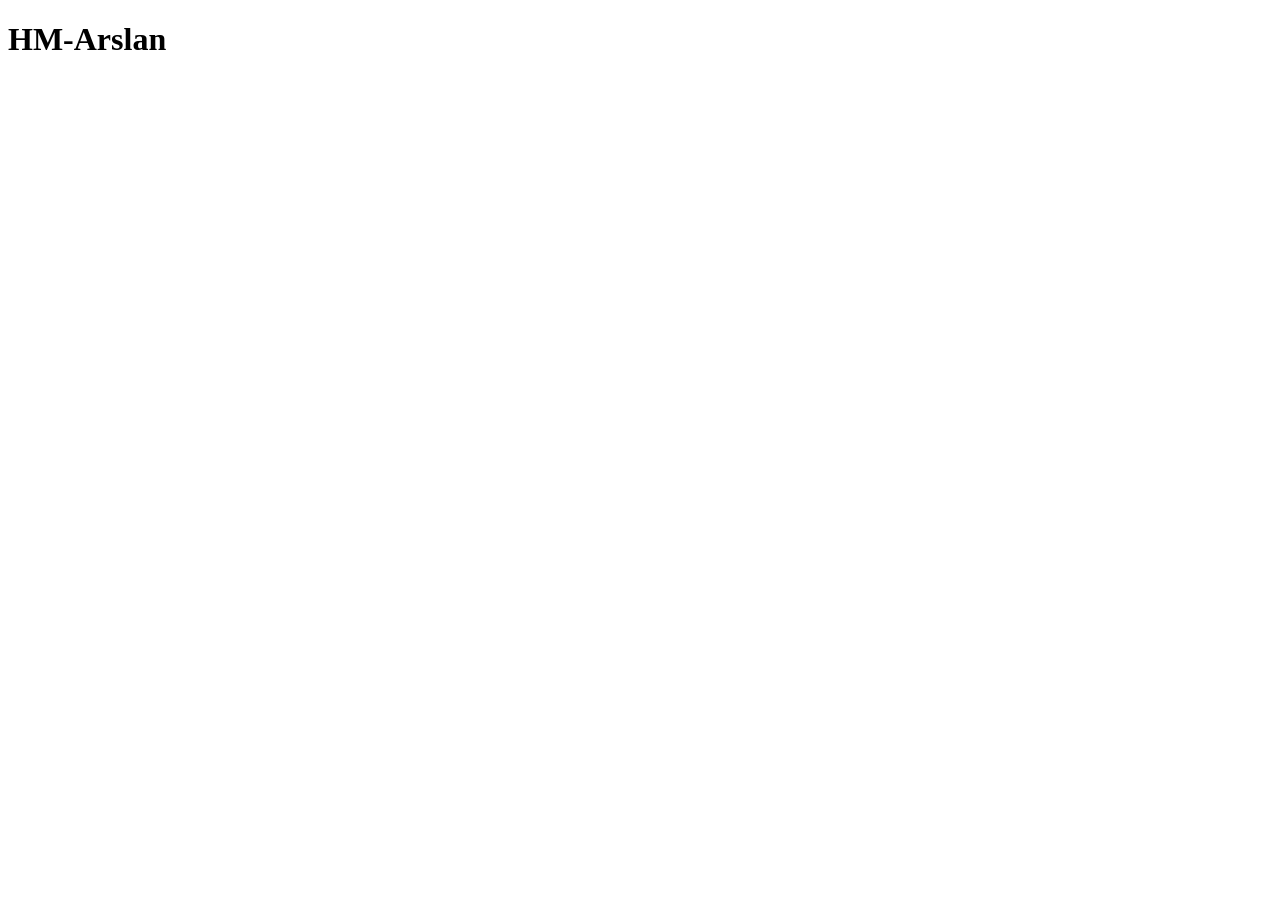
==== JSMonsterFinalPart/01_Variables/index.html @ a55c59f8 "Variables" ====
<!DOCTYPE html>
<html lang="en">
<head>
    <meta charset="UTF-8">
    <meta name="viewport" content="width=device-width, initial-scale=1.0">
    <title>Document</title>
</head>
<body>
    <h1>HM-Arslan</h1>
    <script src="variables.js"></script>
</body>
</html>
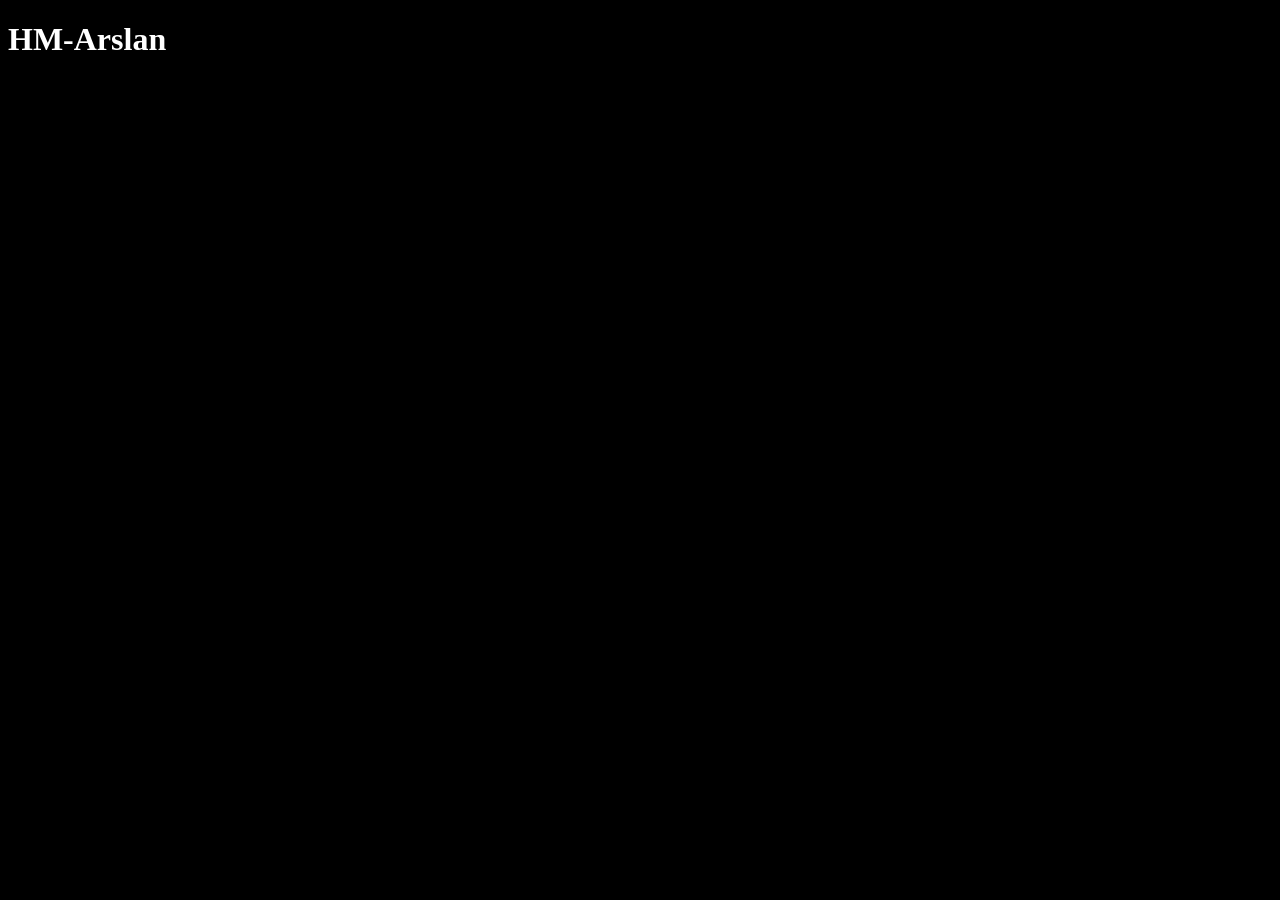
==== commit 7bcc64ad: "UPDATE" ====
--- a/JSMonsterFinalPart/01_Variables/index.html
+++ b/JSMonsterFinalPart/01_Variables/index.html
@@ -4,6 +4,12 @@
     <meta charset="UTF-8">
     <meta name="viewport" content="width=device-width, initial-scale=1.0">
     <title>Document</title>
+    <style>
+        *{
+            background-color: black;
+            color: white;
+        }
+    </style>
 </head>
 <body>
     <h1>HM-Arslan</h1>
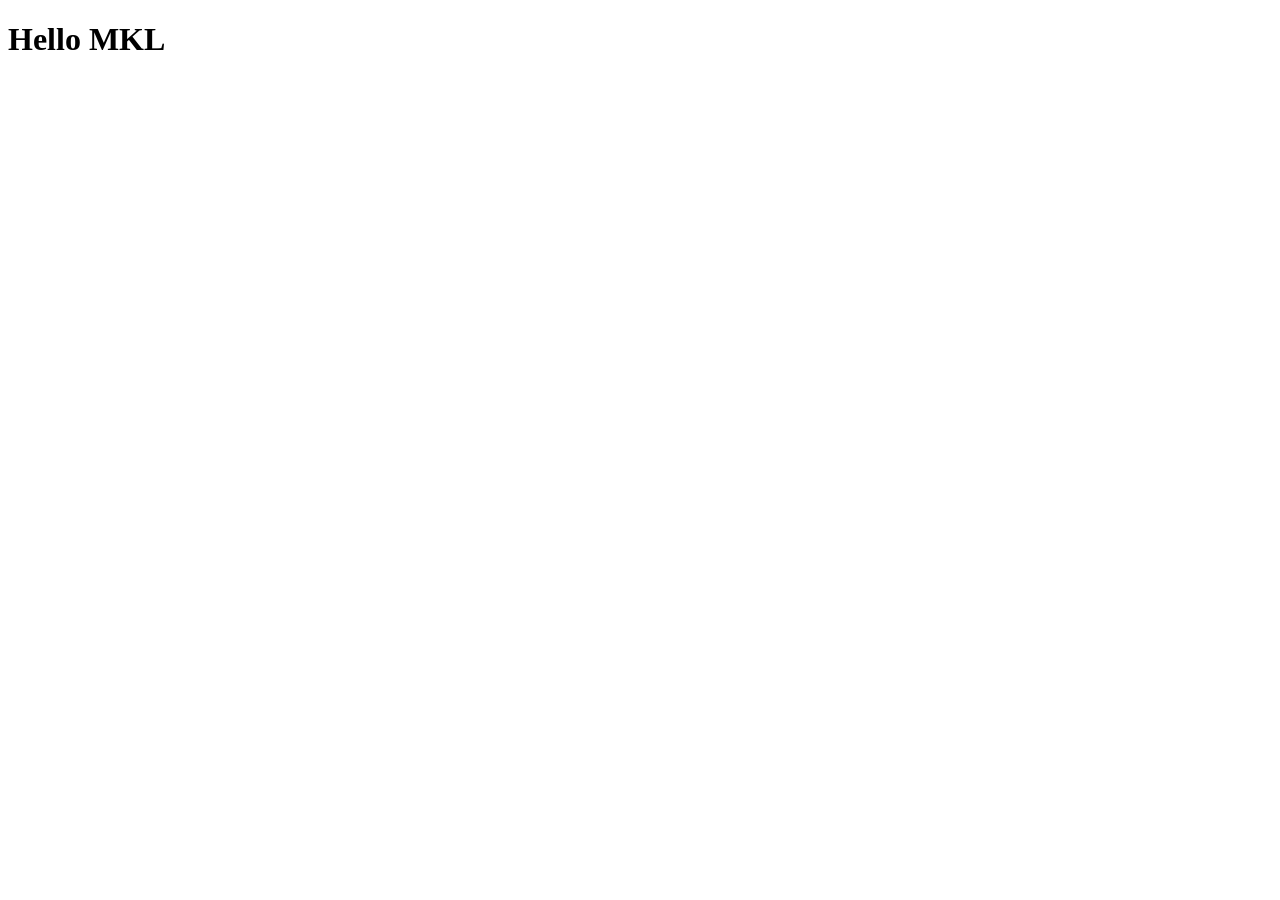
==== commit 84c0dc0e: "Update" ====
--- a/JSMonsterFinalPart/01_Variables/index.html
+++ b/JSMonsterFinalPart/01_Variables/index.html
@@ -4,15 +4,11 @@
     <meta charset="UTF-8">
     <meta name="viewport" content="width=device-width, initial-scale=1.0">
     <title>Document</title>
-    <style>
-        *{
-            background-color: black;
-            color: white;
-        }
-    </style>
 </head>
 <body>
-    <h1>HM-Arslan</h1>
+    <h1>Hello MKL</h1>
+
+
     <script src="variables.js"></script>
 </body>
 </html>
